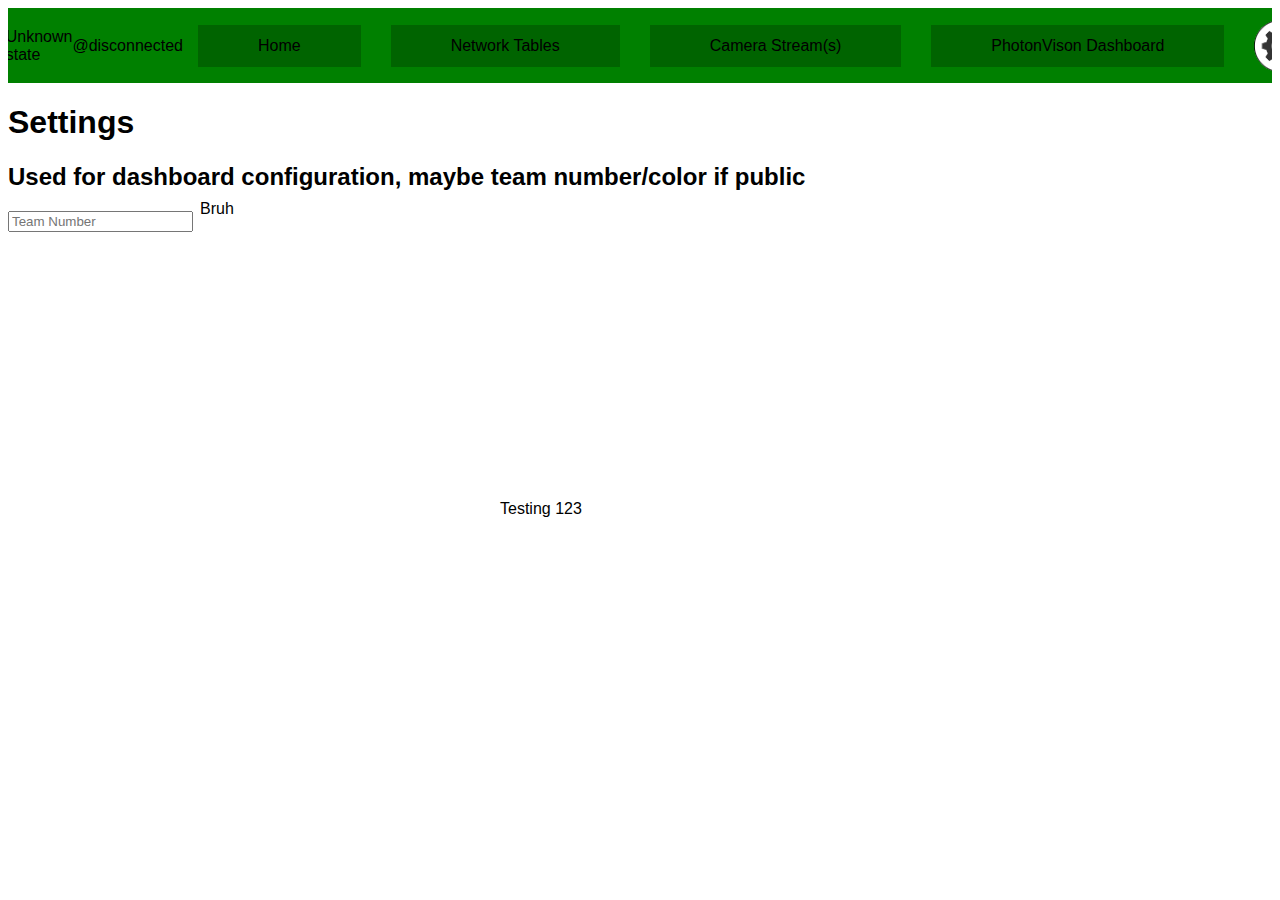
==== Custom Dashboard/settings.html @ fce0c9f2 "Base, need to get saved layout working" ====
<!DOCTYPE html>
<html lang="en">
  <head>
    <meta charset="UTF-8">
    <meta name="viewport" content="width=device-width, initial-scale=1.0">
    <meta http-equiv="X-UA-Compatible" content="ie=edge">
    <title>Settings</title>
    <link rel="stylesheet" href="./style.css">
  </head>
  <body>
    <script src="scripts/nav.js"></script>

    <script src="scripts/jQuery/jquery-3.6.3.min.js"></script>
    <main>
        <h1>Settings</h1>   
        <h2>Used for dashboard configuration, maybe team number/color if public</h2> 
        <input type="text" placeholder="Team Number" id="setTeamNum">      
    </main>
    <script src="scripts/settings.js"></script>
  </body>
</html>
---- Custom Dashboard/style.css ----
:root {
    --font-size: 16px;
    font-family: Arial, Helvetica, sans-serif;
}

body{
    background-color: white;
}


.button {
    margin: 0px 15px;
    border: none;
    padding: 12px 60px;
    text-align: center;
    font-size: var(--font-size);
    background-color: darkgreen;
    cursor: pointer;
}

.button:hover {
    background-color:blueviolet;
}

#nav-bar {
    width:auto;
    height:75px;
    display: flex;
    align-items: center;
    justify-content: center;
    background-color:green;
    overflow: hidden;
}

#settings-button {
    background-color: white;
    background-image: url(media/Gear.png);
    background-size: 60px;
    background-position-x: -4px;
    background-position-y: -4px;
    border-radius: 50%;
    width:30px;
    height:30px;
    padding: 26px 26px;
}

#settings-button:hover {
    background-color: grey;
}

/*Default display mode for all elements will be hidden, unless specified*/
#nt {
    display: none;
}

.functionalButton {
    background-color: #04AA6D;
    color: white;
    padding: 16px;
    font-size: 16px;
    border: none;
    cursor: pointer;
}

.functionalButton:hover {
    background-color: #3e8e41;
}

/*Dropdown display mode selector*/
/* Dropdown Button */
.dropbtn {
    background-color: #04AA6D;
    color: white;
    padding: 16px;
    font-size: 16px;
    border: none;
}
  
/* The container <div> - needed to position the dropdown content */
.dropdown {
    position: relative;
    display: inline-block;
}
  
/* Dropdown Content (Hidden by Default) */
.dropdown-content {
    display: none;
    position: absolute;
    background-color: #f1f1f1;
    width: 320px;
    height: 400px;
    overflow-y: scroll;
    box-shadow: 0px 8px 16px 0px rgba(0,0,0,0.2);
    z-index: 1;
}

/* Links inside the dropdown */
.dropdown-content button {
    color: black;
    flex: 1;
    padding: 12px 16px;
    text-decoration: none;
    display: block;
}
  
/* Change color of dropdown links on hover */
.dropdown-content button:hover {background-color: #ddd;}

/* Show the dropdown menu on hover */
.dropdown:hover .dropdown-content {display: block;}

/* Change the background color of the dropdown button when the dropdown content is shown */
.dropdown:hover .dropbtn {background-color: #3e8e41;}

/* Show the dropdown menu (use JS to add this class to the .dropdown-content container when the user clicks on the dropdown button) */
.show {display:flex;}

.draggablecontent {
    position: relative;
    min-width: 160px;
    background-color: #04AA6D;
    color: white;
    padding: 16px;
    text-align: center;
    font-size: 16px;
    border: 1px solid #d3d3d3;
    z-index: 9;
}

.draggableheader {
    position: absolute;
    min-width: 160px;
    cursor: move;
    background-color: #026c45;
    color: white;
    padding: 10px;
    font-size: 16px;
    border: none;
    z-index: 10;
}
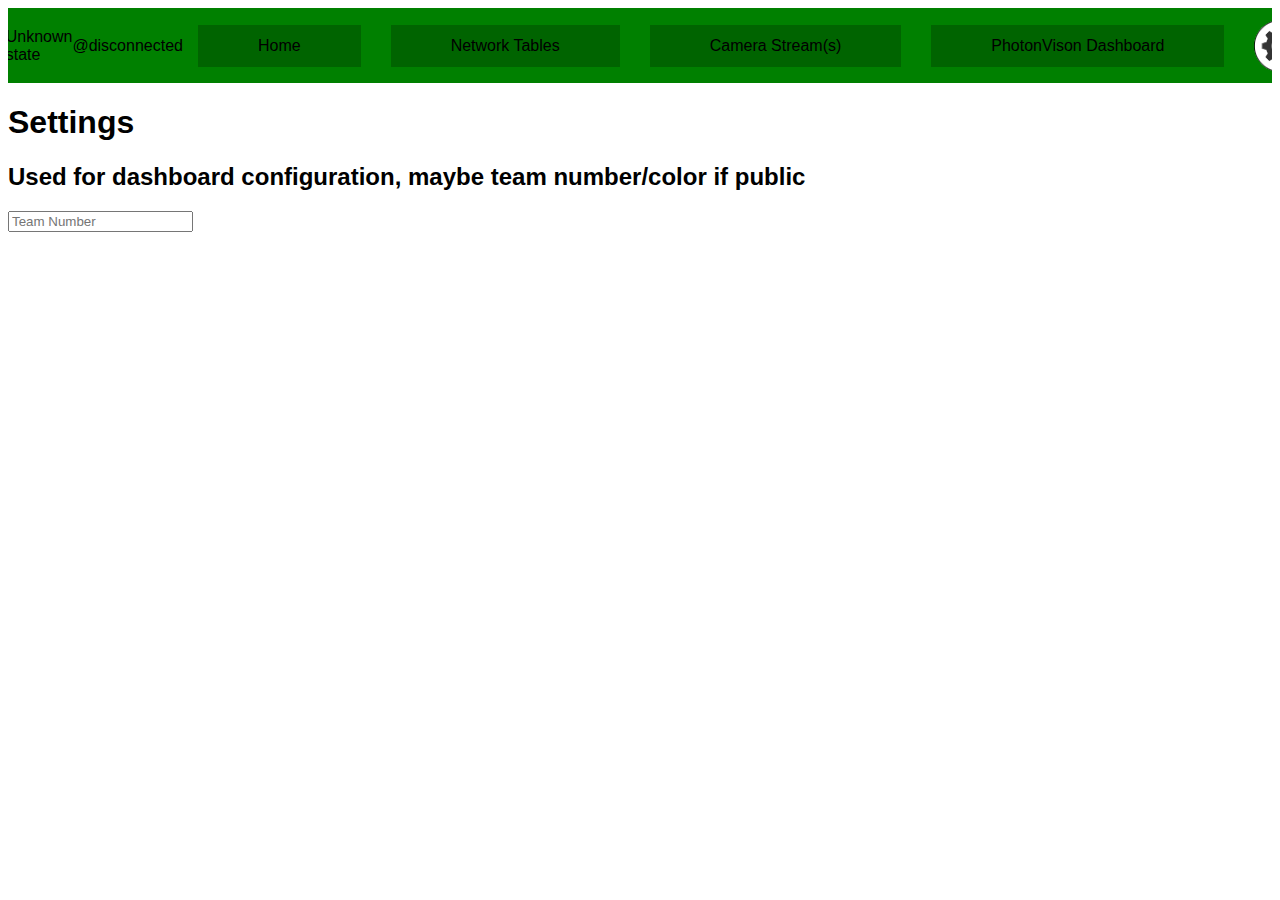
==== commit 411738a1: "Removed settings.js" ====
--- a/Custom Dashboard/settings.html
+++ b/Custom Dashboard/settings.html
@@ -16,6 +16,5 @@
         <h2>Used for dashboard configuration, maybe team number/color if public</h2> 
         <input type="text" placeholder="Team Number" id="setTeamNum">      
     </main>
-    <script src="scripts/settings.js"></script>
   </body>
 </html>
--- a/Custom Dashboard/style.css
+++ b/Custom Dashboard/style.css
@@ -116,25 +116,25 @@
 .show {display:flex;}
 
 .draggablecontent {
-    position: relative;
+    position: absolute;
     min-width: 160px;
     background-color: #04AA6D;
     color: white;
-    padding: 16px;
+    padding: 8px;
     text-align: center;
     font-size: 16px;
     border: 1px solid #d3d3d3;
-    z-index: 9;
+    z-index: 0;
 }
 
 .draggableheader {
-    position: absolute;
     min-width: 160px;
+    margin-bottom: 10px;
     cursor: move;
     background-color: #026c45;
     color: white;
     padding: 10px;
     font-size: 16px;
     border: none;
-    z-index: 10;
+    z-index: -1;
 }